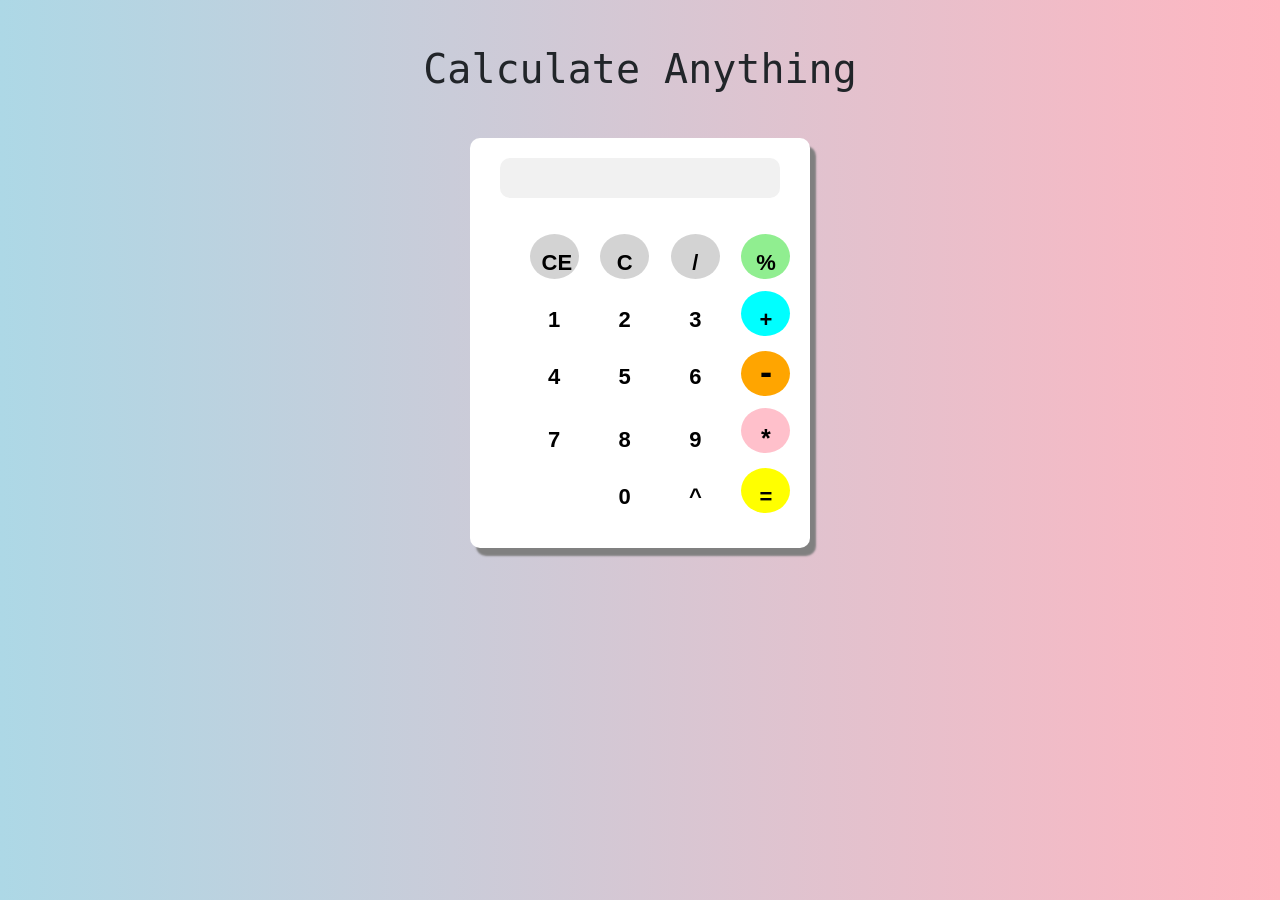
==== index.html @ ab73a6ce "exponentiation operator added" ====
<!DOCTYPE html>
<html lang="en">

<head>

    <meta charset="UTF-8">
    <meta name="viewport" content="width=device-width, initial-scale = 1">
    <meta http-equiv="X-UA-Compatible" content="ie=edge">
    <link rel="stylesheet" href="https://stackpath.bootstrapcdn.com/bootstrap/4.3.1/css/bootstrap.min.css">
    <title>Calculator</title>

    <link type="text/css" href="main.css" rel="stylesheet">
</head>

<body>

    <h1>Calculate Anything</h1>

    <div class="container">


        <div class="output">

            <input maxlength="20" id="display" type="text" name="answer" autofocus>

        </div>

        <div class="keyboard">

            <button id="CE" onclick="document.getElementById('display').value = display.value.slice(0,-1)">CE</button>

            <button id="clear" onclick="document.getElementById('display').value =''">C</button>

            <button id="div" onclick="document.getElementById('display').value += '/'">/</button>

            <button id="mod" onclick="document.getElementById('display').value += '%'">%</button>

            <!-- <button id="one" onclick="document.getElementById('display').value +='sin '">sin</button>

            <button id="one" onclick="document.getElementById('display').value +='sin '">sin</button>

            <button id="one" onclick="document.getElementById('display').value +='cos '">cos</button>

            <button id="one" onclick="document.getElementById('display').value +='tan '">tan</button> -->

            <button id="one" onclick="document.getElementById('display').value +='1'">1</button>

            <button id="two" onclick="document.getElementById('display').value +='2'">2</button>

            <button id="three" onclick="document.getElementById('display').value +='3'">3</button>

            <button id="add" onclick="document.getElementById('display').value +='+'">+</button>


            <button id="four" onclick="document.getElementById('display').value +='4'">4</button>

            <button id="five" onclick="document.getElementById('display').value +='5'">5</button>

            <button id="six" onclick="document.getElementById('display').value +='6'">6</button>

            <button id="minus" onclick="document.getElementById('display').value +='-'">-</button>

            <button id="seven" onclick="document.getElementById('display').value +='7'">7</button>

            <button id="eight" onclick="document.getElementById('display').value +='8'">8</button>

            <button id="nine" onclick="document.getElementById('display').value +='9'">9</button>

            <button id="multiply" onclick="document.getElementById('display').value +='*'">*</button>
             <!-- disableb the button so that the hover effect to be changed for disableb buttons -->
            <button disabled class="noHover"></button>

            <button id="zero" onclick="document.getElementById('display').value +='0'">0</button>

            <button id="power" onclick="document.getElementById('display').value +='**'">^</button>

            <button id="equal" type="submit" onclick="calculate(display.value)">=</button>

        </div>
    </div>

    <script type="text/javascript" src="script.js">
    </script>

</body>

</html>
---- main.css ----
html, body {
    
 -webkit-user-select: none; /* Safari */        
 -moz-user-select: none; /* Firefox */
 -ms-user-select: none; /* IE10+/Edge */
  user-select: none; /* Standard */
    
    height: 100%;
    width:100%;
    padding: 0;
    margin: 0;
    overflow-x: hidden;
}

/* used white colour for foreground so that disabled button is not visible to the screen */
button:disabled{
    color: #f1f1f1;
}
/* made the hover background color to white so the annoying hover in empty space is removed */

button:disabled:hover{
    color:white;
    background-color:white;
}
.noHover{
    pointer-events: none;
}

body {
    font-family: monospace;
    background-image: linear-gradient(to left, lightpink, lightblue);
}

h1 {
    padding: 25px;
    margin: 20px;
    text-align: center;
}

.container {
    justify-content: center;
    align-items: center;
    margin: auto;
    height: 410px;
    width: 340px;
    box-shadow: 6px 8px 2px grey;
    background: white;
    border-radius: 10px;
}

.output {
    position: relative;
    top: 20px;
    text-align: center;
}

input {
    text-align: end;
    padding: 8px;
    font-size: 25px;
}

#display {
    outline: none;
    width: 280px;
    height: 40px;
    background: #f1f1f1;
    border-radius: 10px;
    border-color: none;
    border: none;
}

.keyboard {
    width: 330px;
    position: relative;
    top: 40px;
    margin: 10px;
    text-align: center;
}

button {
    font-family: sans-serif;
    font-weight: bolder;
    font-size: 22px;
    color:"black";
    background: white;
    border: none;
    margin: 6px;
    padding: 12px;
    outline: none;
    border-radius: 50%;
    width: 49px;
    height: 45px;
}

button:nth-child(1) {
    background: lightgrey;
}

button:nth-child(2) {
    font-weight: 550;
    background: lightgrey;
}

button:nth-child(3) {
    background: lightgrey;
}

button:nth-child(4) {
    background: lightgreen;
}

button:nth-child(8) {
    background: aqua;
}

button:nth-child(12) {
    padding: 0px;
    font-size: 30px;
    font-family: monospace;
    background: orange;
}

button:nth-child(16) {
    background: pink;
    font-size: 25px;
}

button:nth-child(20) {
    background: yellow;
}

button:hover {
    background: rgba(230, 108, 230, 0.616);
}

button:nth-child(17):hover {
    display: none;
}
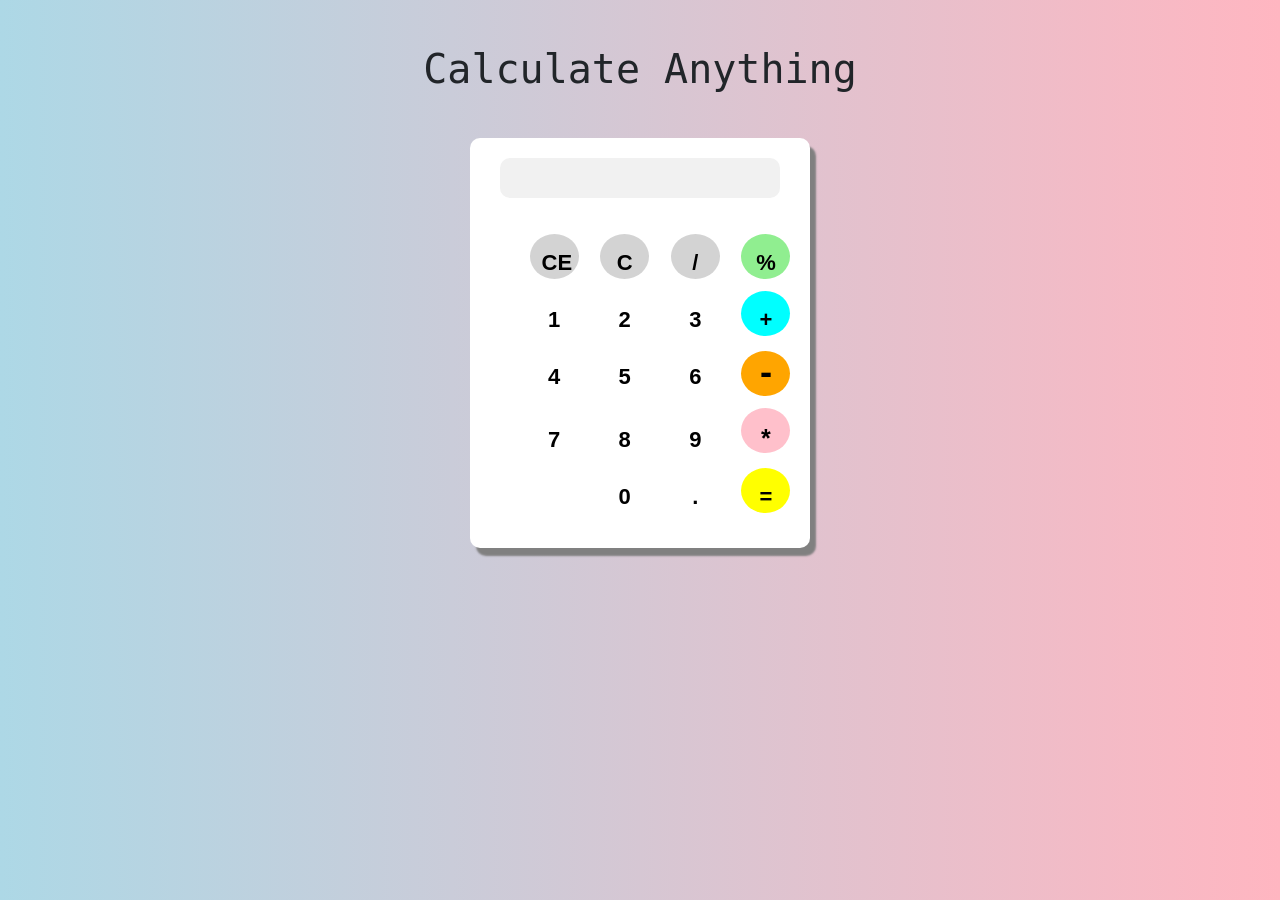
==== commit 5150d4d8: "Just sort the code and add some JS Function" ====
--- a/index.html
+++ b/index.html
@@ -26,14 +26,14 @@
         </div>
 
         <div class="keyboard">
-
-            <button id="CE" onclick="document.getElementById('display').value = display.value.slice(0,-1)">CE</button>
+            <!-- just sort the code with the use of function -->
+            <button id="CE" onclick="erase()">CE</button>
 
             <button id="clear" onclick="document.getElementById('display').value =''">C</button>
 
-            <button id="div" onclick="document.getElementById('display').value += '/'">/</button>
+            <button id="div" onclick="display('/')">/</button>
 
-            <button id="mod" onclick="document.getElementById('display').value += '%'">%</button>
+            <button id="mod" onclick="display('%')">%</button>
 
             <!-- <button id="one" onclick="document.getElementById('display').value +='sin '">sin</button>
 
@@ -43,38 +43,38 @@
 
             <button id="one" onclick="document.getElementById('display').value +='tan '">tan</button> -->
 
-            <button id="one" onclick="document.getElementById('display').value +='1'">1</button>
+            <button id="one" onclick="display(1)">1</button>
 
-            <button id="two" onclick="document.getElementById('display').value +='2'">2</button>
+            <button id="two" onclick="display(2)">2</button>
 
-            <button id="three" onclick="document.getElementById('display').value +='3'">3</button>
+            <button id="three" onclick="display(3)">3</button>
 
-            <button id="add" onclick="document.getElementById('display').value +='+'">+</button>
+            <button id="add" onclick="display('+')">+</button>
 
 
-            <button id="four" onclick="document.getElementById('display').value +='4'">4</button>
+            <button id="four" onclick="display(4)">4</button>
 
-            <button id="five" onclick="document.getElementById('display').value +='5'">5</button>
+            <button id="five" onclick="display(5)">5</button>
 
-            <button id="six" onclick="document.getElementById('display').value +='6'">6</button>
+            <button id="six" onclick="display(6)">6</button>
 
-            <button id="minus" onclick="document.getElementById('display').value +='-'">-</button>
+            <button id="minus" onclick="display('-')">-</button>
 
-            <button id="seven" onclick="document.getElementById('display').value +='7'">7</button>
+            <button id="seven" onclick="display(7)">7</button>
 
-            <button id="eight" onclick="document.getElementById('display').value +='8'">8</button>
+            <button id="eight" onclick="display(8)">8</button>
 
-            <button id="nine" onclick="document.getElementById('display').value +='9'">9</button>
+            <button id="nine" onclick="display(9)">9</button>
 
-            <button id="multiply" onclick="document.getElementById('display').value +='*'">*</button>
+            <button id="multiply" onclick="display('*')">*</button>
              <!-- disableb the button so that the hover effect to be changed for disableb buttons -->
             <button disabled class="noHover"></button>
 
-            <button id="zero" onclick="document.getElementById('display').value +='0'">0</button>
+            <button id="zero" onclick="display(0)">0</button>
+            <!-- add dot button -->
+            <button onclick="display('.')" >.</button>
 
-            <button id="power" onclick="document.getElementById('display').value +='**'">^</button>
-
-            <button id="equal" type="submit" onclick="calculate(display.value)">=</button>
+            <button id="equal" type="submit" onclick="calculate()">=</button>
 
         </div>
     </div>
--- a/main.css
+++ b/main.css
@@ -1,139 +1,145 @@
 html, body {
     
- -webkit-user-select: none; /* Safari */        
- -moz-user-select: none; /* Firefox */
- -ms-user-select: none; /* IE10+/Edge */
-  user-select: none; /* Standard */
-    
-    height: 100%;
-    width:100%;
-    padding: 0;
-    margin: 0;
-    overflow-x: hidden;
-}
-
-/* used white colour for foreground so that disabled button is not visible to the screen */
-button:disabled{
-    color: #f1f1f1;
-}
-/* made the hover background color to white so the annoying hover in empty space is removed */
-
-button:disabled:hover{
-    color:white;
-    background-color:white;
-}
-.noHover{
-    pointer-events: none;
-}
-
-body {
-    font-family: monospace;
-    background-image: linear-gradient(to left, lightpink, lightblue);
-}
-
-h1 {
-    padding: 25px;
-    margin: 20px;
-    text-align: center;
-}
-
-.container {
-    justify-content: center;
-    align-items: center;
-    margin: auto;
-    height: 410px;
-    width: 340px;
-    box-shadow: 6px 8px 2px grey;
-    background: white;
-    border-radius: 10px;
-}
-
-.output {
-    position: relative;
-    top: 20px;
-    text-align: center;
-}
-
-input {
-    text-align: end;
-    padding: 8px;
-    font-size: 25px;
-}
-
-#display {
-    outline: none;
-    width: 280px;
-    height: 40px;
-    background: #f1f1f1;
-    border-radius: 10px;
-    border-color: none;
-    border: none;
-}
-
-.keyboard {
-    width: 330px;
-    position: relative;
-    top: 40px;
-    margin: 10px;
-    text-align: center;
-}
-
-button {
-    font-family: sans-serif;
-    font-weight: bolder;
-    font-size: 22px;
-    color:"black";
-    background: white;
-    border: none;
-    margin: 6px;
-    padding: 12px;
-    outline: none;
-    border-radius: 50%;
-    width: 49px;
-    height: 45px;
-}
-
-button:nth-child(1) {
-    background: lightgrey;
-}
-
-button:nth-child(2) {
-    font-weight: 550;
-    background: lightgrey;
-}
-
-button:nth-child(3) {
-    background: lightgrey;
-}
-
-button:nth-child(4) {
-    background: lightgreen;
-}
-
-button:nth-child(8) {
-    background: aqua;
-}
-
-button:nth-child(12) {
-    padding: 0px;
-    font-size: 30px;
-    font-family: monospace;
-    background: orange;
-}
-
-button:nth-child(16) {
-    background: pink;
-    font-size: 25px;
-}
-
-button:nth-child(20) {
-    background: yellow;
-}
-
-button:hover {
-    background: rgba(230, 108, 230, 0.616);
-}
-
-button:nth-child(17):hover {
-    display: none;
-}+    -webkit-user-select: none; /* Safari */        
+    -moz-user-select: none; /* Firefox */
+    -ms-user-select: none; /* IE10+/Edge */
+     user-select: none; /* Standard */
+       
+       height: 100%;
+       width:100%;
+       padding: 0;
+       margin: 0;
+       overflow-x: hidden;
+   }
+   
+   /* used white colour for foreground so that disabled button is not visible to the screen */
+   button:disabled{
+       color: #f1f1f1;
+   }
+   /* made the hover background color to white so the annoying hover in empty space is removed */
+   
+   button:disabled:hover{
+       color:white;
+       background-color:white;
+   }
+   .noHover{
+       pointer-events: none;
+   }
+   
+   body {
+       font-family: monospace;
+       background-image: linear-gradient(to left, lightpink, lightblue);
+   }
+   
+   h1 {
+       padding: 25px;
+       margin: 20px;
+       text-align: center;
+   }
+   
+   .container {
+       justify-content: center;
+       align-items: center;
+       margin: auto;
+       height: 410px;
+       width: 340px;
+       box-shadow: 6px 8px 2px grey;
+       background: white;
+       border-radius: 10px;
+   }
+   
+   .output {
+       position: relative;
+       top: 20px;
+       text-align: center;
+   }
+   
+   input {
+       text-align: end;
+       padding: 8px;
+       font-size: 25px;
+   }
+   
+   #display {
+       outline: none;
+       width: 280px;
+       height: 40px;
+       background: #f1f1f1;
+       border-radius: 10px;
+       border-color: none;
+       border: none;
+   }
+   
+   .keyboard {
+       width: 330px;
+       position: relative;
+       top: 40px;
+       margin: 10px;
+       text-align: center;
+   }
+   
+   button {
+       font-family: sans-serif;
+       font-weight: bolder;
+       font-size: 22px;
+       color:"black";
+       background: white;
+       border: none;
+       margin: 6px;
+       padding: 12px;
+       outline: none;
+       border-radius: 50%;
+       width: 49px;
+       height: 45px;
+   }
+   button:focus{
+       transform: scale(0.8);
+   }
+   
+   button:nth-child(1) {
+       background: lightgrey;
+   }
+   
+   button:nth-child(2) {
+       font-weight: 550;
+       background: lightgrey;
+   }
+   
+   button:nth-child(3) {
+       background: lightgrey;
+   }
+   
+   button:nth-child(4) {
+       background: lightgreen;
+   }
+   
+   button:nth-child(8) {
+       background: aqua;
+   }
+   
+   button:nth-child(12) {
+       padding: 0px;
+       font-size: 30px;
+       font-family: monospace;
+       background: orange;
+   }
+   
+   button:nth-child(16) {
+       background: pink;
+       font-size: 25px;
+   }
+   
+   button:nth-child(20) {
+       background: yellow;
+   }
+   
+   button:hover {
+       background: rgba(230, 108, 230, 0.616);
+   }
+   
+   button:nth-child(17):hover {
+       display: none;
+   }
+   /* button:nth-child(19):hover {
+       display: none;
+   } */
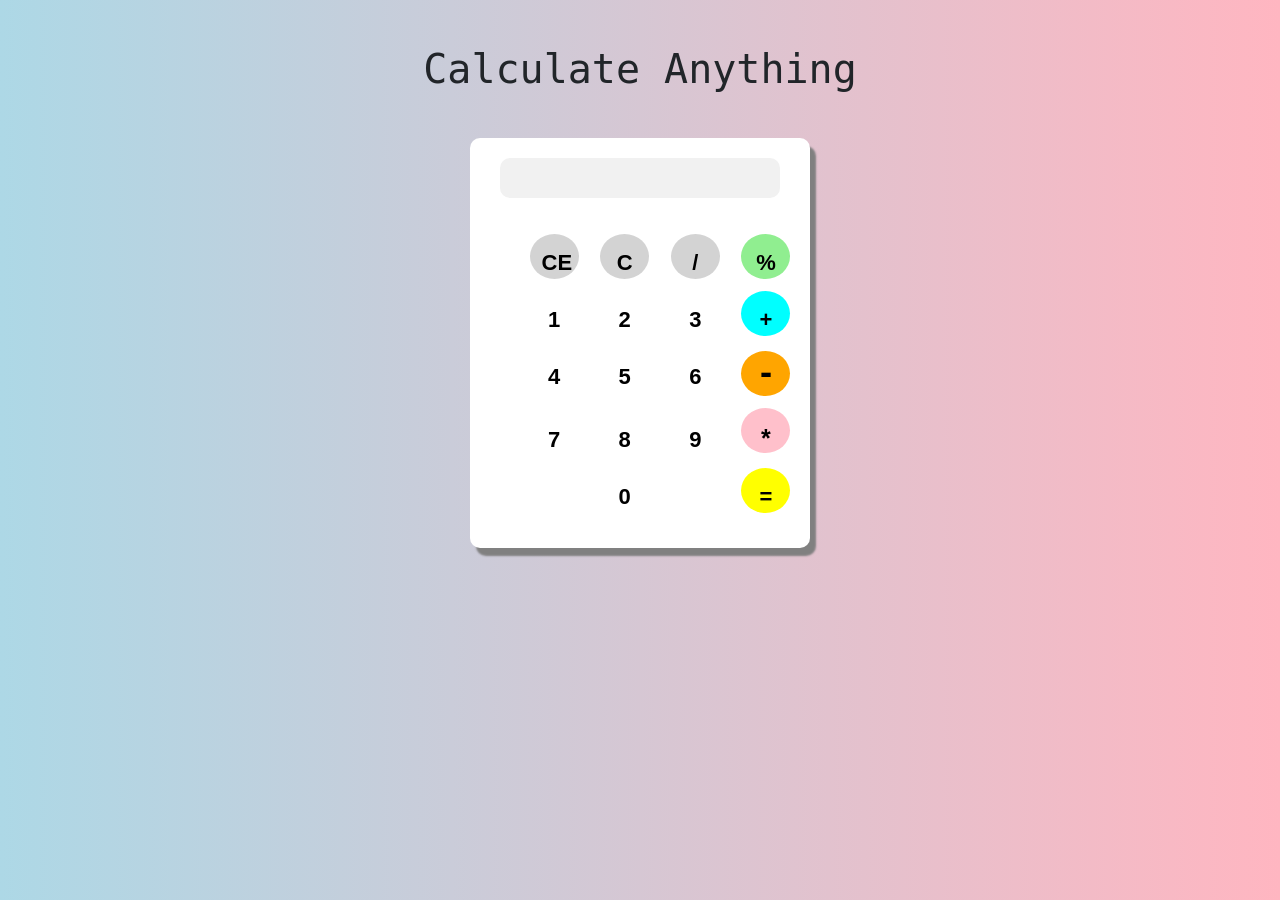
==== commit bd59f6e4: "add index.html" ====
--- a/index.html
+++ b/index.html
@@ -3,39 +3,39 @@
 
 <head>
 
-    <meta charset="UTF-8">
-    <meta name="viewport" content="width=device-width, initial-scale = 1">
-    <meta http-equiv="X-UA-Compatible" content="ie=edge">
-    <link rel="stylesheet" href="https://stackpath.bootstrapcdn.com/bootstrap/4.3.1/css/bootstrap.min.css">
-    <title>Calculator</title>
+  <meta charset="UTF-8">
+  <meta name="viewport" content="width=device-width, initial-scale = 1">
+  <meta http-equiv="X-UA-Compatible" content="ie=edge">
+  <link rel="stylesheet" href="https://stackpath.bootstrapcdn.com/bootstrap/4.3.1/css/bootstrap.min.css">
+  <title>Calculator</title>
 
-    <link type="text/css" href="main.css" rel="stylesheet">
+  <link type="text/css" href="main.css" rel="stylesheet">
 </head>
 
 <body>
 
-    <h1>Calculate Anything</h1>
+  <h1>Calculate Anything</h1>
 
-    <div class="container">
+  <div class="container">
 
 
-        <div class="output">
+    <div class="output">
 
-            <input maxlength="20" id="display" type="text" name="answer" autofocus>
+      <input maxlength="20" id="display" type="text" name="answer" autofocus>
 
-        </div>
+    </div>
 
-        <div class="keyboard">
-            <!-- just sort the code with the use of function -->
-            <button id="CE" onclick="erase()">CE</button>
+    <div class="keyboard">
 
-            <button id="clear" onclick="document.getElementById('display').value =''">C</button>
+      <button id="CE" onclick="document.getElementById('display').value = display.value.slice(0,-1)">CE</button>
 
-            <button id="div" onclick="display('/')">/</button>
+      <button id="clear" onclick="document.getElementById('display').value =''">C</button>
 
-            <button id="mod" onclick="display('%')">%</button>
+      <button id="div" onclick="document.getElementById('display').value += '/'">/</button>
 
-            <!-- <button id="one" onclick="document.getElementById('display').value +='sin '">sin</button>
+      <button id="mod" onclick="document.getElementById('display').value += '%'">%</button>
+
+      <!-- <button id="one" onclick="document.getElementById('display').value +='sin '">sin</button>
 
             <button id="one" onclick="document.getElementById('display').value +='sin '">sin</button>
 
@@ -43,45 +43,45 @@
 
             <button id="one" onclick="document.getElementById('display').value +='tan '">tan</button> -->
 
-            <button id="one" onclick="display(1)">1</button>
+      <button id="one" onclick="document.getElementById('display').value +='1'">1</button>
 
-            <button id="two" onclick="display(2)">2</button>
+      <button id="two" onclick="document.getElementById('display').value +='2'">2</button>
 
-            <button id="three" onclick="display(3)">3</button>
+      <button id="three" onclick="document.getElementById('display').value +='3'">3</button>
 
-            <button id="add" onclick="display('+')">+</button>
+      <button id="add" onclick="document.getElementById('display').value +='+'">+</button>
 
 
-            <button id="four" onclick="display(4)">4</button>
+      <button id="four" onclick="document.getElementById('display').value +='4'">4</button>
 
-            <button id="five" onclick="display(5)">5</button>
+      <button id="five" onclick="document.getElementById('display').value +='5'">5</button>
 
-            <button id="six" onclick="display(6)">6</button>
+      <button id="six" onclick="document.getElementById('display').value +='6'">6</button>
 
-            <button id="minus" onclick="display('-')">-</button>
+      <button id="minus" onclick="document.getElementById('display').value +='-'">-</button>
 
-            <button id="seven" onclick="display(7)">7</button>
+      <button id="seven" onclick="document.getElementById('display').value +='7'">7</button>
 
-            <button id="eight" onclick="display(8)">8</button>
+      <button id="eight" onclick="document.getElementById('display').value +='8'">8</button>
 
-            <button id="nine" onclick="display(9)">9</button>
+      <button id="nine" onclick="document.getElementById('display').value +='9'">9</button>
 
-            <button id="multiply" onclick="display('*')">*</button>
-             <!-- disableb the button so that the hover effect to be changed for disableb buttons -->
-            <button disabled class="noHover"></button>
+      <button id="multiply" onclick="document.getElementById('display').value +='*'">*</button>
+      <!-- disableb the button so that the hover effect to be changed for disableb buttons -->
+      <button disabled class="noHover"></button>
 
-            <button id="zero" onclick="display(0)">0</button>
-            <!-- add dot button -->
-            <button onclick="display('.')" >.</button>
+      <button id="zero" onclick="document.getElementById('display').value +='0'">0</button>
 
-            <button id="equal" type="submit" onclick="calculate()">=</button>
+      <button disabled class="noHover"></button>
 
-        </div>
+      <button id="equal" type="submit" onclick="calculate(display.value)">=</button>
+
     </div>
+  </div>
 
-    <script type="text/javascript" src="script.js">
-    </script>
+  <script type="text/javascript" src="script.js">
+  </script>
 
 </body>
 
-</html>
+</html>
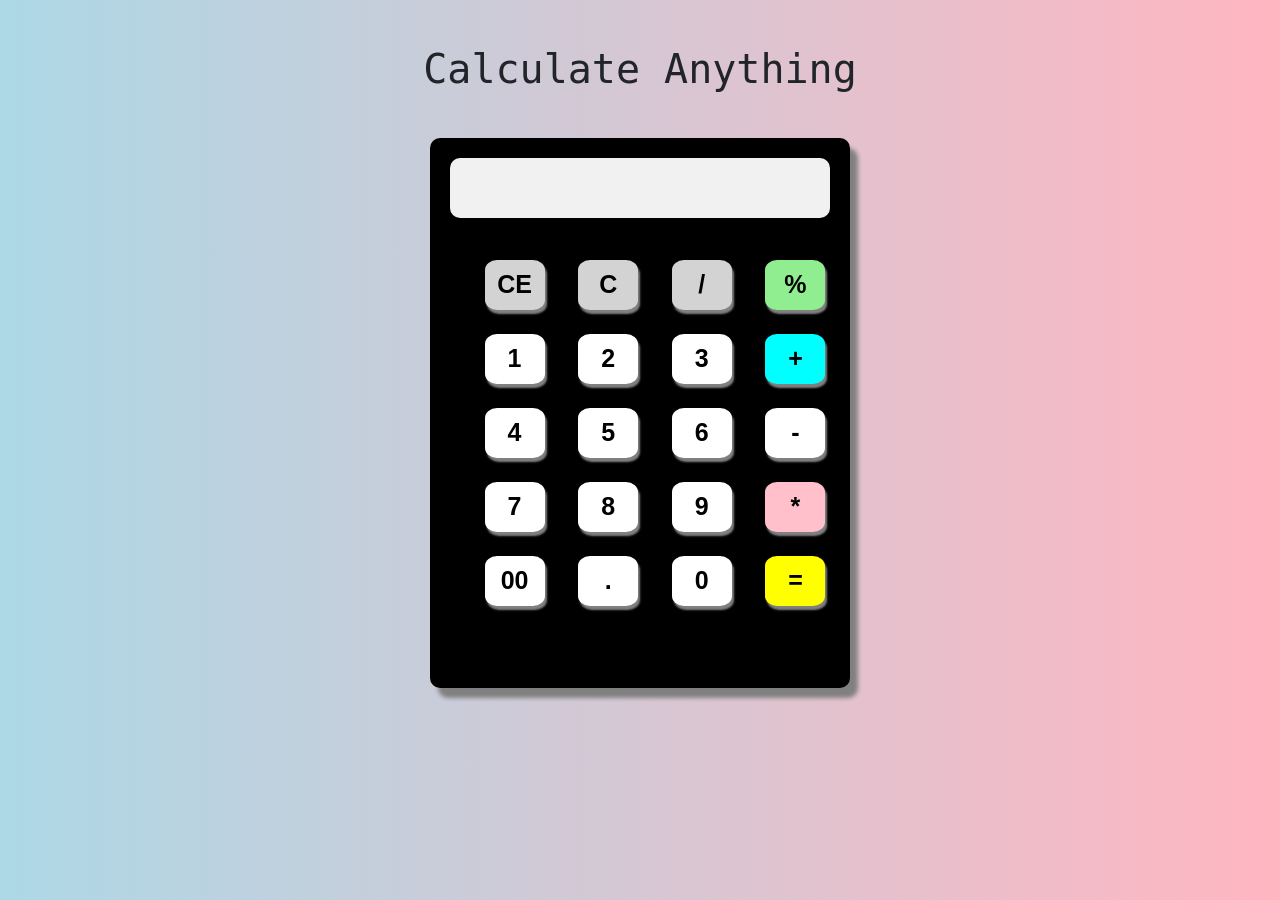
==== commit 02b059f5: "change in background colour and adding two buttons decimal and 00" ====
--- a/index.html
+++ b/index.html
@@ -3,39 +3,39 @@
 
 <head>
 
-  <meta charset="UTF-8">
-  <meta name="viewport" content="width=device-width, initial-scale = 1">
-  <meta http-equiv="X-UA-Compatible" content="ie=edge">
-  <link rel="stylesheet" href="https://stackpath.bootstrapcdn.com/bootstrap/4.3.1/css/bootstrap.min.css">
-  <title>Calculator</title>
+    <meta charset="UTF-8">
+    <meta name="viewport" content="width=device-width, initial-scale = 1">
+    <meta http-equiv="X-UA-Compatible" content="ie=edge">
+    <link rel="stylesheet" href="https://stackpath.bootstrapcdn.com/bootstrap/4.3.1/css/bootstrap.min.css">
+    <title>Calculator</title>
 
-  <link type="text/css" href="main.css" rel="stylesheet">
+    <link type="text/css" href="main.css" rel="stylesheet">
 </head>
 
 <body>
 
-  <h1>Calculate Anything</h1>
+    <h1>Calculate Anything</h1>
 
-  <div class="container">
+    <div class="container">
 
 
-    <div class="output">
+        <div class="output">
 
-      <input maxlength="20" id="display" type="text" name="answer" autofocus>
+            <input maxlength="20" id="display" type="text" name="answer" autofocus>
 
-    </div>
+        </div>
 
-    <div class="keyboard">
+        <div class="keyboard">
 
-      <button id="CE" onclick="document.getElementById('display').value = display.value.slice(0,-1)">CE</button>
+            <button id="CE" onclick="document.getElementById('display').value = display.value.slice(0,-1)">CE</button>
 
-      <button id="clear" onclick="document.getElementById('display').value =''">C</button>
+            <button id="clear" onclick="document.getElementById('display').value =''">C</button>
 
-      <button id="div" onclick="document.getElementById('display').value += '/'">/</button>
+            <button id="div" onclick="document.getElementById('display').value += '/'">/</button>
 
-      <button id="mod" onclick="document.getElementById('display').value += '%'">%</button>
+            <button id="mod" onclick="document.getElementById('display').value += '%'">%</button>
 
-      <!-- <button id="one" onclick="document.getElementById('display').value +='sin '">sin</button>
+            <!-- <button id="one" onclick="document.getElementById('display').value +='sin '">sin</button>
 
             <button id="one" onclick="document.getElementById('display').value +='sin '">sin</button>
 
@@ -43,45 +43,45 @@
 
             <button id="one" onclick="document.getElementById('display').value +='tan '">tan</button> -->
 
-      <button id="one" onclick="document.getElementById('display').value +='1'">1</button>
+            <button id="one" onclick="document.getElementById('display').value +='1'">1</button>
 
-      <button id="two" onclick="document.getElementById('display').value +='2'">2</button>
+            <button id="two" onclick="document.getElementById('display').value +='2'">2</button>
 
-      <button id="three" onclick="document.getElementById('display').value +='3'">3</button>
+            <button id="three" onclick="document.getElementById('display').value +='3'">3</button>
 
-      <button id="add" onclick="document.getElementById('display').value +='+'">+</button>
+            <button id="add" onclick="document.getElementById('display').value +='+'">+</button>
 
 
-      <button id="four" onclick="document.getElementById('display').value +='4'">4</button>
+            <button id="four" onclick="document.getElementById('display').value +='4'">4</button>
 
-      <button id="five" onclick="document.getElementById('display').value +='5'">5</button>
+            <button id="five" onclick="document.getElementById('display').value +='5'">5</button>
 
-      <button id="six" onclick="document.getElementById('display').value +='6'">6</button>
+            <button id="six" onclick="document.getElementById('display').value +='6'">6</button>
 
-      <button id="minus" onclick="document.getElementById('display').value +='-'">-</button>
+            <button id="minus" onclick="document.getElementById('display').value +='-'">-</button>
 
-      <button id="seven" onclick="document.getElementById('display').value +='7'">7</button>
+            <button id="seven" onclick="document.getElementById('display').value +='7'">7</button>
 
-      <button id="eight" onclick="document.getElementById('display').value +='8'">8</button>
+            <button id="eight" onclick="document.getElementById('display').value +='8'">8</button>
 
-      <button id="nine" onclick="document.getElementById('display').value +='9'">9</button>
+            <button id="nine" onclick="document.getElementById('display').value +='9'">9</button>
 
-      <button id="multiply" onclick="document.getElementById('display').value +='*'">*</button>
-      <!-- disableb the button so that the hover effect to be changed for disableb buttons -->
-      <button disabled class="noHover"></button>
+            <button id="multiply" onclick="document.getElementById('display').value +='*'">*</button>
+             <!-- disableb the button so that the hover effect to be changed for disableb buttons -->
+             <button id="dzero" onclick="document.getElementById('display').value +='00'">00</button>
+            <button id="decimal" onclick="document.getElementById('display').value +='.'">.</button>
+            
+            <button id="zero" onclick="document.getElementById('display').value +='0'">0</button>
 
-      <button id="zero" onclick="document.getElementById('display').value +='0'">0</button>
+          
+            <button id="equal" type="submit" onclick="calculate(display.value)">=</button>
+        
+        </div>
+    </div>
 
-      <button disabled class="noHover"></button>
-
-      <button id="equal" type="submit" onclick="calculate(display.value)">=</button>
-
-    </div>
-  </div>
-
-  <script type="text/javascript" src="script.js">
-  </script>
+    <script type="text/javascript" src="script.js">
+    </script>
 
 </body>
 
-</html>+</html>
--- a/main.css
+++ b/main.css
@@ -1,145 +1,118 @@
 html, body {
     
-    -webkit-user-select: none; /* Safari */        
-    -moz-user-select: none; /* Firefox */
-    -ms-user-select: none; /* IE10+/Edge */
-     user-select: none; /* Standard */
-       
-       height: 100%;
-       width:100%;
-       padding: 0;
-       margin: 0;
-       overflow-x: hidden;
-   }
+ -webkit-user-select: none; /* Safari */        
+ -moz-user-select: none; /* Firefox */
+ -ms-user-select: none; /* IE10+/Edge */
+  user-select: none; /* Standard */
+    
+    height: 100%;
+    width:100%;
+    padding: 0;
+    margin: 0;
+    overflow-x: hidden;
+}
+
+
+body {
+    font-family: monospace;
+    background-image: linear-gradient(to left, lightpink, lightblue);
+}
+
+h1 {
+    padding: 25px;
+    margin: 20px;
+    text-align: center;
+}
+
+.container {
+    justify-content: center;
+    align-items: center;
+    margin: auto;
+    height: 550px;
+    width: 420px;
+    box-shadow: 8px 10px 4px grey;
+    background: black;
+    border-radius: 10px;
+}
+
+.output {
+    position: relative;
+    top: 20px;
+    text-align: center;
+}
+
+input {
+    text-align: end;
+    padding: 8px;
+    font-size: 25px;
+}
+
+#display {
+    outline: none;
+    width: 380px;
+    height: 60px;
+    background: #f1f1f1;
+    border-radius: 10px;
+    border-color: none;
+    border: none;
+}
+
+.keyboard {
+    width: 400px;
+    position: relative;
+    top: 40px;
+    margin: 10px;
+    text-align: center;
+}
+
+button {
+    font-family: sans-serif;
+    font-weight: bolder;
+    font-size: 25px;
+    color:"black";
+    background: white;
+    border: none;
+    margin:12px;
    
-   /* used white colour for foreground so that disabled button is not visible to the screen */
-   button:disabled{
-       color: #f1f1f1;
-   }
-   /* made the hover background color to white so the annoying hover in empty space is removed */
-   
-   button:disabled:hover{
-       color:white;
-       background-color:white;
-   }
-   .noHover{
-       pointer-events: none;
-   }
-   
-   body {
-       font-family: monospace;
-       background-image: linear-gradient(to left, lightpink, lightblue);
-   }
-   
-   h1 {
-       padding: 25px;
-       margin: 20px;
-       text-align: center;
-   }
-   
-   .container {
-       justify-content: center;
-       align-items: center;
-       margin: auto;
-       height: 410px;
-       width: 340px;
-       box-shadow: 6px 8px 2px grey;
-       background: white;
-       border-radius: 10px;
-   }
-   
-   .output {
-       position: relative;
-       top: 20px;
-       text-align: center;
-   }
-   
-   input {
-       text-align: end;
-       padding: 8px;
-       font-size: 25px;
-   }
-   
-   #display {
-       outline: none;
-       width: 280px;
-       height: 40px;
-       background: #f1f1f1;
-       border-radius: 10px;
-       border-color: none;
-       border: none;
-   }
-   
-   .keyboard {
-       width: 330px;
-       position: relative;
-       top: 40px;
-       margin: 10px;
-       text-align: center;
-   }
-   
-   button {
-       font-family: sans-serif;
-       font-weight: bolder;
-       font-size: 22px;
-       color:"black";
-       background: white;
-       border: none;
-       margin: 6px;
-       padding: 12px;
-       outline: none;
-       border-radius: 50%;
-       width: 49px;
-       height: 45px;
-   }
-   button:focus{
-       transform: scale(0.8);
-   }
-   
-   button:nth-child(1) {
-       background: lightgrey;
-   }
-   
-   button:nth-child(2) {
-       font-weight: 550;
-       background: lightgrey;
-   }
-   
-   button:nth-child(3) {
-       background: lightgrey;
-   }
-   
-   button:nth-child(4) {
-       background: lightgreen;
-   }
-   
-   button:nth-child(8) {
-       background: aqua;
-   }
-   
-   button:nth-child(12) {
-       padding: 0px;
-       font-size: 30px;
-       font-family: monospace;
-       background: orange;
-   }
-   
-   button:nth-child(16) {
-       background: pink;
-       font-size: 25px;
-   }
-   
-   button:nth-child(20) {
-       background: yellow;
-   }
-   
-   button:hover {
-       background: rgba(230, 108, 230, 0.616);
-   }
-   
-   button:nth-child(17):hover {
-       display: none;
-   }
-   /* button:nth-child(19):hover {
-       display: none;
-   } */+    padding-top: 2px;
+    padding-bottom:2px;
+    outline: none;
+    border-radius: 20%;
+    width: 60px;
+    height: 50px;
+    box-shadow: 2px 4px 2px grey;
+}
+
+
+button:hover {
+    box-shadow: 2px 4px 2px white;
+}
+
+button:nth-child(1) {
+    background: lightgrey;
+}
+
+button:nth-child(2) {
+    font-weight: 550;
+    background: lightgrey;
+}
+
+button:nth-child(3) {
+    background: lightgrey;
+}
+
+button:nth-child(4) {
+    background: lightgreen;
+}
+
+button:nth-child(8) {
+    background: aqua;
+}
+button:nth-child(16) {
+    background: pink;
+    font-size: 25px;
+}
+
+button:nth-child(20) {
+    background: yellow;
+}
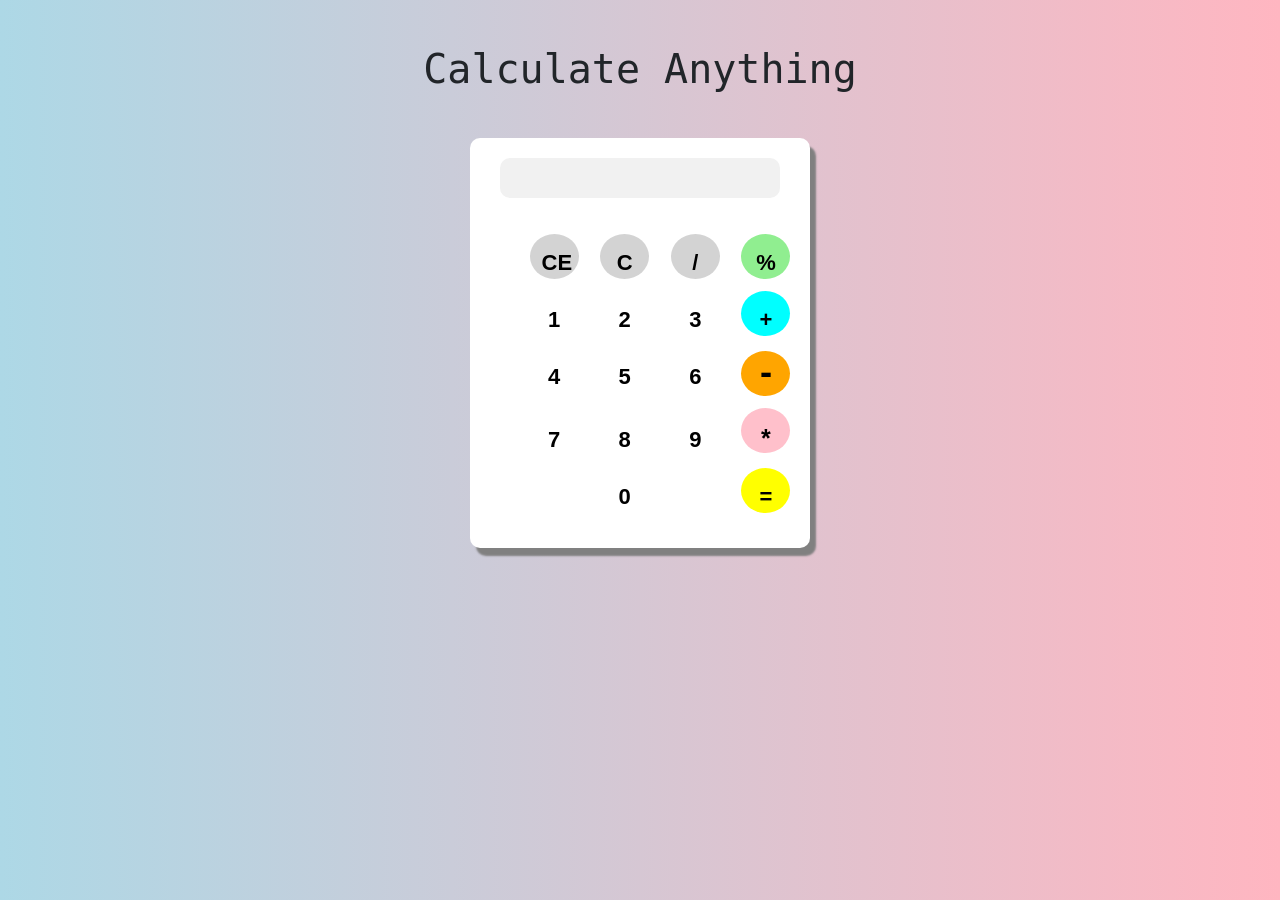
==== commit 1a5e3f5b: "Removed Button Outline" ====
--- a/index.html
+++ b/index.html
@@ -10,6 +10,7 @@
     <title>Calculator</title>
 
     <link type="text/css" href="main.css" rel="stylesheet">
+
 </head>
 
 <body>
@@ -68,14 +69,14 @@
 
             <button id="multiply" onclick="document.getElementById('display').value +='*'">*</button>
              <!-- disableb the button so that the hover effect to be changed for disableb buttons -->
-             <button id="dzero" onclick="document.getElementById('display').value +='00'">00</button>
-            <button id="decimal" onclick="document.getElementById('display').value +='.'">.</button>
-            
+            <button disabled class="noHover"></button>
+
             <button id="zero" onclick="document.getElementById('display').value +='0'">0</button>
 
-          
+            <button disabled class="noHover"></button>
+
             <button id="equal" type="submit" onclick="calculate(display.value)">=</button>
-        
+
         </div>
     </div>
 
--- a/main.css
+++ b/main.css
@@ -12,6 +12,19 @@
     overflow-x: hidden;
 }
 
+/* used white colour for foreground so that disabled button is not visible to the screen */
+button:disabled{
+    color: #f1f1f1;
+}
+/* made the hover background color to white so the annoying hover in empty space is removed */
+
+button:disabled:hover{
+    color:white;
+    background-color:white;
+}
+.noHover{
+    pointer-events: none;
+}
 
 body {
     font-family: monospace;
@@ -28,10 +41,10 @@
     justify-content: center;
     align-items: center;
     margin: auto;
-    height: 550px;
-    width: 420px;
-    box-shadow: 8px 10px 4px grey;
-    background: black;
+    height: 410px;
+    width: 340px;
+    box-shadow: 6px 8px 2px grey;
+    background: white;
     border-radius: 10px;
 }
 
@@ -49,8 +62,8 @@
 
 #display {
     outline: none;
-    width: 380px;
-    height: 60px;
+    width: 280px;
+    height: 40px;
     background: #f1f1f1;
     border-radius: 10px;
     border-color: none;
@@ -58,34 +71,30 @@
 }
 
 .keyboard {
-    width: 400px;
+    width: 330px;
     position: relative;
     top: 40px;
     margin: 10px;
     text-align: center;
 }
+ /* it Removes Outline of all Button */
+*:focus {
+    outline: 0 !important;
+}
 
 button {
     font-family: sans-serif;
     font-weight: bolder;
-    font-size: 25px;
+    font-size: 22px;
     color:"black";
     background: white;
     border: none;
-    margin:12px;
-   
-    padding-top: 2px;
-    padding-bottom:2px;
+    margin: 6px;
+    padding: 12px;
     outline: none;
-    border-radius: 20%;
-    width: 60px;
-    height: 50px;
-    box-shadow: 2px 4px 2px grey;
-}
-
-
-button:hover {
-    box-shadow: 2px 4px 2px white;
+    border-radius: 50%;
+    width: 49px;
+    height: 45px;
 }
 
 button:nth-child(1) {
@@ -108,6 +117,14 @@
 button:nth-child(8) {
     background: aqua;
 }
+
+button:nth-child(12) {
+    padding: 0px;
+    font-size: 30px;
+    font-family: monospace;
+    background: orange;
+}
+
 button:nth-child(16) {
     background: pink;
     font-size: 25px;
@@ -116,3 +133,15 @@
 button:nth-child(20) {
     background: yellow;
 }
+
+button:hover {
+    background: rgba(230, 108, 230, 0.616);
+}
+
+button:nth-child(17):hover {
+    display: none;
+}
+button:nth-child(19):hover {
+    display: none;
+}
+
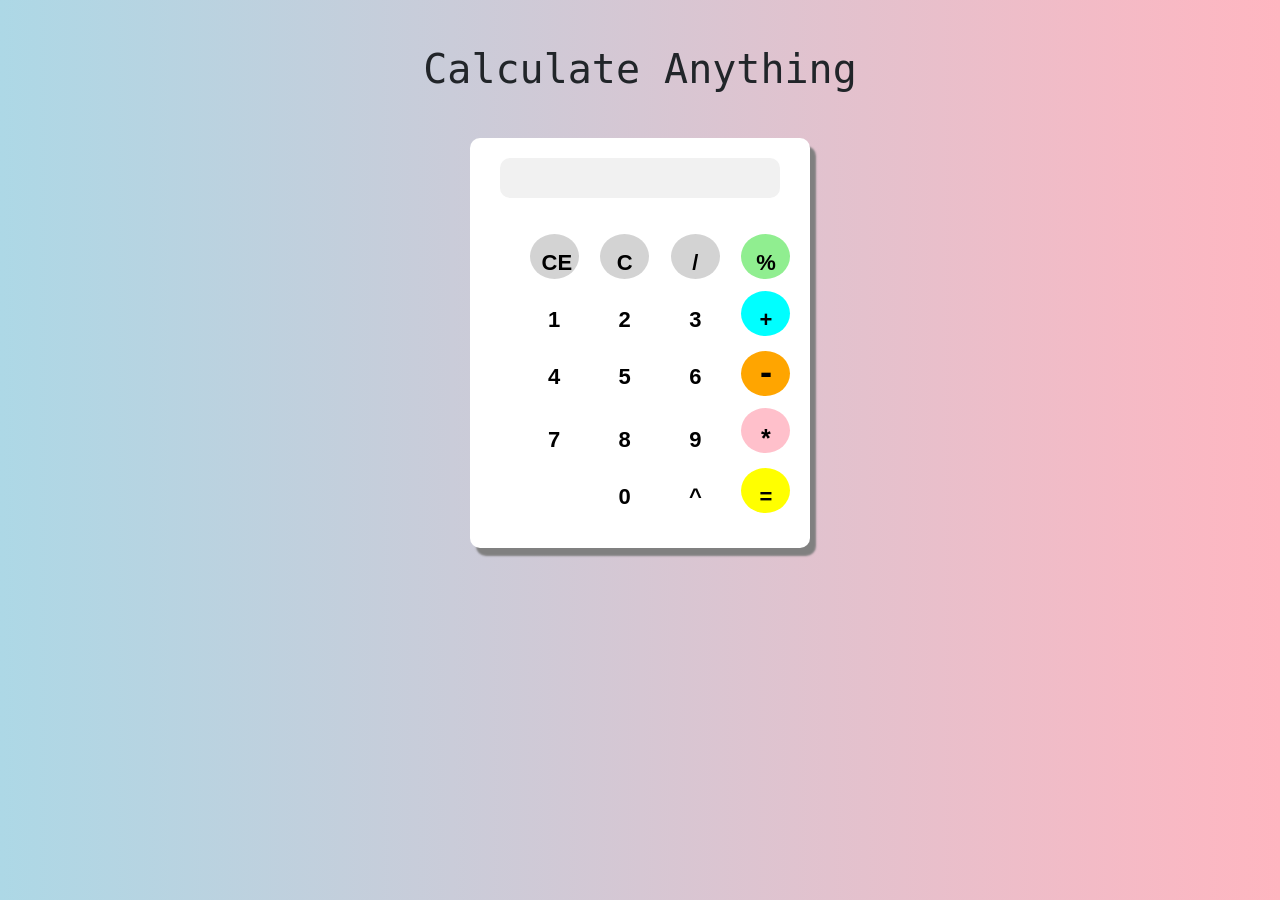
==== commit 94e70f5f: "Merge branch 'master' into master" ====
--- a/index.html
+++ b/index.html
@@ -73,7 +73,7 @@
 
             <button id="zero" onclick="document.getElementById('display').value +='0'">0</button>
 
-            <button disabled class="noHover"></button>
+            <button id="power" onclick="document.getElementById('display').value +='**'">^</button>
 
             <button id="equal" type="submit" onclick="calculate(display.value)">=</button>
 
--- a/main.css
+++ b/main.css
@@ -1,147 +1,151 @@
-html, body {
-    
- -webkit-user-select: none; /* Safari */        
- -moz-user-select: none; /* Firefox */
- -ms-user-select: none; /* IE10+/Edge */
-  user-select: none; /* Standard */
-    
-    height: 100%;
-    width:100%;
-    padding: 0;
-    margin: 0;
-    overflow-x: hidden;
-}
-
-/* used white colour for foreground so that disabled button is not visible to the screen */
-button:disabled{
-    color: #f1f1f1;
-}
-/* made the hover background color to white so the annoying hover in empty space is removed */
-
-button:disabled:hover{
-    color:white;
-    background-color:white;
-}
-.noHover{
-    pointer-events: none;
-}
-
-body {
-    font-family: monospace;
-    background-image: linear-gradient(to left, lightpink, lightblue);
-}
-
-h1 {
-    padding: 25px;
-    margin: 20px;
-    text-align: center;
-}
-
-.container {
-    justify-content: center;
-    align-items: center;
-    margin: auto;
-    height: 410px;
-    width: 340px;
-    box-shadow: 6px 8px 2px grey;
-    background: white;
-    border-radius: 10px;
-}
-
-.output {
-    position: relative;
-    top: 20px;
-    text-align: center;
-}
-
-input {
-    text-align: end;
-    padding: 8px;
-    font-size: 25px;
-}
-
-#display {
-    outline: none;
-    width: 280px;
-    height: 40px;
-    background: #f1f1f1;
-    border-radius: 10px;
-    border-color: none;
-    border: none;
-}
-
-.keyboard {
-    width: 330px;
-    position: relative;
-    top: 40px;
-    margin: 10px;
-    text-align: center;
-}
- /* it Removes Outline of all Button */
-*:focus {
-    outline: 0 !important;
-}
-
-button {
-    font-family: sans-serif;
-    font-weight: bolder;
-    font-size: 22px;
-    color:"black";
-    background: white;
-    border: none;
-    margin: 6px;
-    padding: 12px;
-    outline: none;
-    border-radius: 50%;
-    width: 49px;
-    height: 45px;
-}
-
-button:nth-child(1) {
-    background: lightgrey;
-}
-
-button:nth-child(2) {
-    font-weight: 550;
-    background: lightgrey;
-}
-
-button:nth-child(3) {
-    background: lightgrey;
-}
-
-button:nth-child(4) {
-    background: lightgreen;
-}
-
-button:nth-child(8) {
-    background: aqua;
-}
-
-button:nth-child(12) {
-    padding: 0px;
-    font-size: 30px;
-    font-family: monospace;
-    background: orange;
-}
-
-button:nth-child(16) {
-    background: pink;
-    font-size: 25px;
-}
-
-button:nth-child(20) {
-    background: yellow;
-}
-
-button:hover {
-    background: rgba(230, 108, 230, 0.616);
-}
-
-button:nth-child(17):hover {
-    display: none;
-}
-button:nth-child(19):hover {
-    display: none;
-}
-
+html, body {
+    
+ -webkit-user-select: none; /* Safari */        
+ -moz-user-select: none; /* Firefox */
+ -ms-user-select: none; /* IE10+/Edge */
+  user-select: none; /* Standard */
+    
+    height: 100%;
+    width:100%;
+    padding: 0;
+    margin: 0;
+    overflow-x: hidden;
+}
+
+/* used white colour for foreground so that disabled button is not visible to the screen */
+button:disabled{
+    color: #f1f1f1;
+}
+/* made the hover background color to white so the annoying hover in empty space is removed */
+
+button:disabled:hover{
+    color:white;
+    background-color:white;
+}
+.noHover{
+    pointer-events: none;
+}
+
+body {
+    font-family: monospace;
+    background-image: linear-gradient(to left, lightpink, lightblue);
+}
+
+h1 {
+    padding: 25px;
+    margin: 20px;
+    text-align: center;
+}
+
+.container {
+    justify-content: center;
+    align-items: center;
+    margin: auto;
+    height: 410px;
+    width: 340px;
+    box-shadow: 6px 8px 2px grey;
+    background: white;
+    border-radius: 10px;
+}
+
+.output {
+    position: relative;
+    top: 20px;
+    text-align: center;
+}
+
+input {
+    text-align: end;
+    padding: 8px;
+    font-size: 25px;
+}
+
+#display {
+    outline: none;
+    width: 280px;
+    height: 40px;
+    background: #f1f1f1;
+    border-radius: 10px;
+    border-color: none;
+    border: none;
+}
+
+.keyboard {
+    width: 330px;
+    position: relative;
+    top: 40px;
+    margin: 10px;
+    text-align: center;
+}
+ /* it Removes Outline of all Button */
+*:focus {
+    outline: 0 !important;
+}
+
+button {
+    font-family: sans-serif;
+    font-weight: bolder;
+    font-size: 22px;
+    color:"black";
+    background: white;
+    border: none;
+    margin: 6px;
+    padding: 12px;
+    outline: none;
+    border-radius: 50%;
+    width: 49px;
+    height: 45px;
+}
+
+button:nth-child(1) {
+    background: lightgrey;
+}
+
+button:nth-child(2) {
+    font-weight: 550;
+    background: lightgrey;
+}
+
+button:nth-child(3) {
+    background: lightgrey;
+}
+
+button:nth-child(4) {
+    background: lightgreen;
+}
+
+button:nth-child(8) {
+    background: aqua;
+}
+
+button:nth-child(12) {
+    padding: 0px;
+    font-size: 30px;
+    font-family: monospace;
+    background: orange;
+}
+
+button:nth-child(16) {
+    background: pink;
+    font-size: 25px;
+}
+
+button:nth-child(20) {
+    background: yellow;
+}
+
+button:hover {
+    background: rgba(230, 108, 230, 0.616);
+}
+
+button:nth-child(17):hover {
+    display: none;
+
+
+
+}
+button:nth-child(19):hover {
+    display: none;
+}
+
+
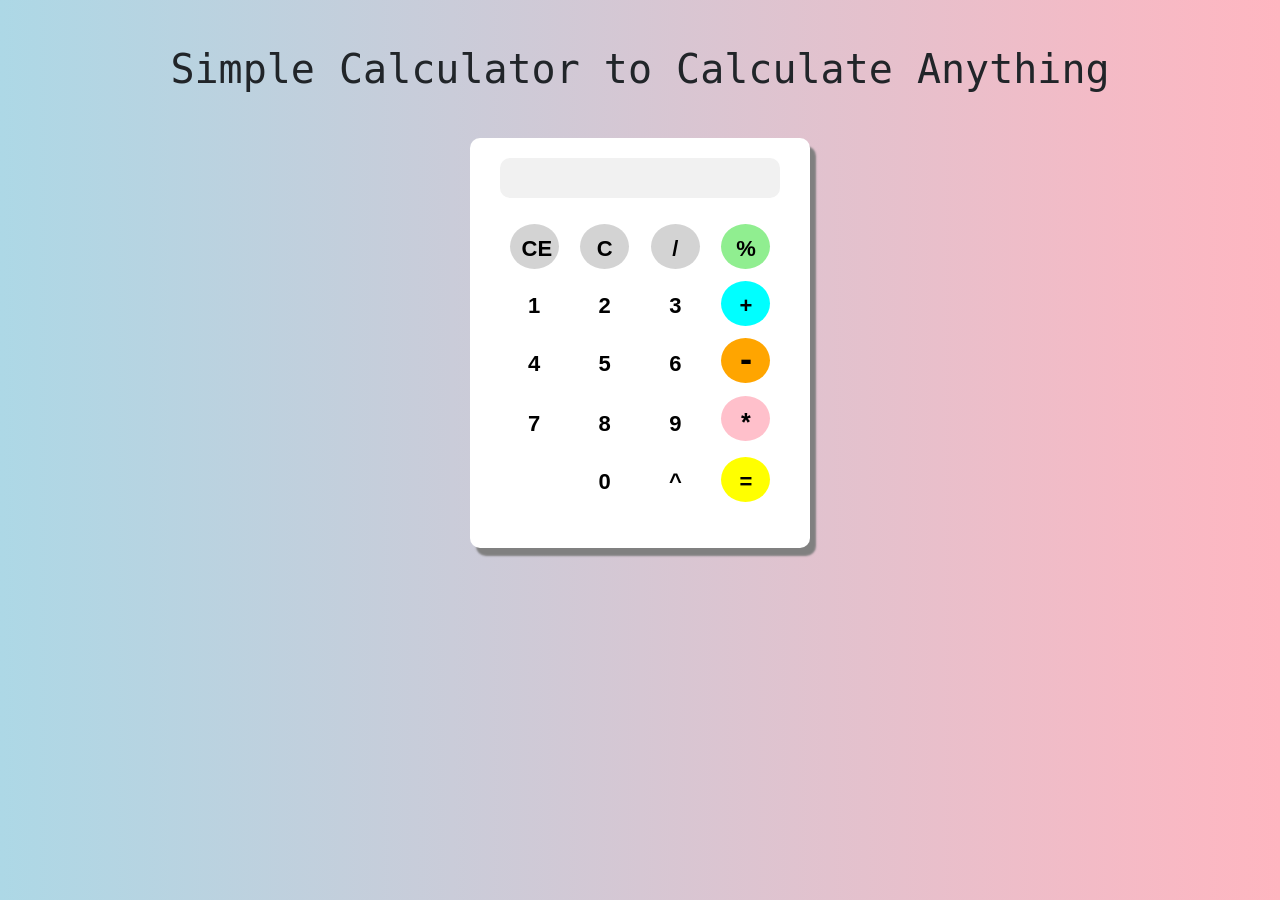
==== commit 961b88d9: "changed the title of calculator" ====
--- a/index.html
+++ b/index.html
@@ -15,7 +15,7 @@
 
 <body>
 
-    <h1>Calculate Anything</h1>
+    <h1>Simple Calculator to Calculate Anything</h1>
 
     <div class="container">
 
@@ -35,15 +35,7 @@
             <button id="div" onclick="document.getElementById('display').value += '/'">/</button>
 
             <button id="mod" onclick="document.getElementById('display').value += '%'">%</button>
-
-            <!-- <button id="one" onclick="document.getElementById('display').value +='sin '">sin</button>
-
-            <button id="one" onclick="document.getElementById('display').value +='sin '">sin</button>
-
-            <button id="one" onclick="document.getElementById('display').value +='cos '">cos</button>
-
-            <button id="one" onclick="document.getElementById('display').value +='tan '">tan</button> -->
-
+            
             <button id="one" onclick="document.getElementById('display').value +='1'">1</button>
 
             <button id="two" onclick="document.getElementById('display').value +='2'">2</button>
--- a/main.css
+++ b/main.css
@@ -14,13 +14,13 @@
 
 /* used white colour for foreground so that disabled button is not visible to the screen */
 button:disabled{
-    color: #f1f1f1;
+    color: #fa0000;
 }
 /* made the hover background color to white so the annoying hover in empty space is removed */
 
 button:disabled:hover{
     color:white;
-    background-color:white;
+    background-color:rgb(128, 255, 255);
 }
 .noHover{
     pointer-events: none;
@@ -71,12 +71,11 @@
 }
 
 .keyboard {
-    width: 330px;
     position: relative;
     top: 40px;
-    margin: 10px;
     text-align: center;
 }
+
  /* it Removes Outline of all Button */
 *:focus {
     outline: 0 !important;
@@ -95,6 +94,7 @@
     border-radius: 50%;
     width: 49px;
     height: 45px;
+    line-height:normal;
 }
 
 button:nth-child(1) {
@@ -135,17 +135,5 @@
 }
 
 button:hover {
-    background: rgba(230, 108, 230, 0.616);
-}
-
-button:nth-child(17):hover {
-    display: none;
-
-
-
-}
-button:nth-child(19):hover {
-    display: none;
-}
-
-
+    background: rgb(247 230 236);
+}
